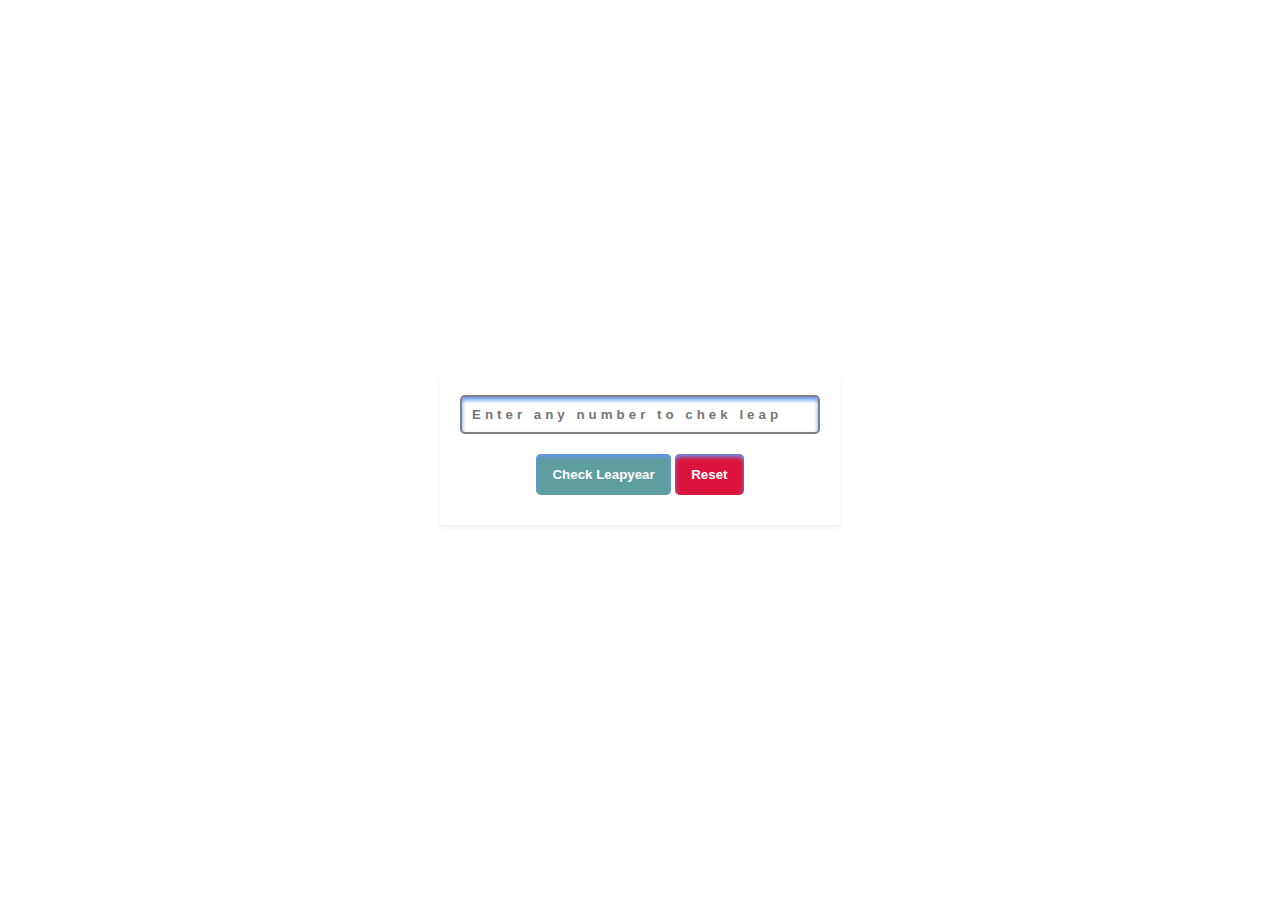
==== Leap Year Checker/leap.html @ e2dc57a2 "Merge pull request #3 from ayushete02/main" ====
<!DOCTYPE html>
<html lang="en">

<head>
      <meta charset="UTF-8">
      <meta http-equiv="X-UA-Compatible" content="IE=edge">
      <meta name="viewport" content="width=device-width, initial-scale=1.0">
      <title>Leap Year Checker</title>
</head>
<style>
      * {
            margin: 0;
            padding: 0;
            font-family: sans-serif;
            box-sizing: border-box;
      }

      form {
            width: 400px;
            text-align: center;
            padding: 20px 0 0px 0;
            border-radius: 4px;
            box-shadow: 0 3px 4px #f1f1f1;
            background-color: #fff;
      }


      body {
            width: 100%;
            height: 100vh;
            display: grid;
            place-items: center;
            background-color: rgba(0, 0, 255, 0.315);
background: url(https://images.unsplash.com/photo-1514826786317-59744fe2a548?ixlib=rb-1.2.1&ixid=MnwxMjA3fDB8MHxzZWFyY2h8N3x8bWFjYm9vayUyMHByb3xlbnwwfHwwfHw%3D&w=1000&q=80) no-repeat center;
background-size: cover;
      }

      .result {
            margin-top: 20px;
            padding: 0 5px 10px 5px;
      }

      span {
            font-size: 20px;
            letter-spacing: 5px;
            color: #000;
      }

      input {
            padding: 10px 20px 10px 10px;
            outline: none;
            width:90%;
            border: 2px solid gray;
            font-weight: bold;
            letter-spacing: 4px;
            border-radius: 5px;
            box-shadow: inset 0 3px 4px cornflowerblue;
      }
  .btn{
        margin-top: 20px;
  }
      button {
            padding: 13px 1rem;
            outline: none;
            font-weight: bold;
            border: none;
            background-color: cadetblue;
            color: #fff;
            cursor: pointer;
            text-transform: capitalize;
            border-radius: 5px;
            box-shadow: inset 0 3px 4px cornflowerblue;
      }
      #reset{
            background-color: crimson;
      }
</style>

<body>
      <form action="">
            <input type="number" id="input" placeholder="Enter any number to chek leap or not">
               <div class="btn">
                  <button id="btn">check leapyear</button>
                  <button id="reset">Reset</button>
               </div>
            <div class="result">
                  <span id="result"></span>
            </div>
      </form>

</body>

<script>

      const btn = document.getElementById('btn');
      const result = document.getElementById('result');


      btn.addEventListener('click', function (e) {
            const input = document.getElementById('input').value;

            e.preventDefault();

            if(input == ''){
                  alert("please enter a valid number");
            }
            else if (input % 400 == 0 && input % 100 ==0) {

                  result.innerText = `The enter number ${input} is leap year`;

            }
		
		else if ((input % 4 ==0) &&  (input % 100 != 0) ) {result.innerText = `The enter number ${input} is leap year`;}
            else {

                  result.innerText = `The enter number ${input} is not leap year`;
            }


      })


</script>


</html>
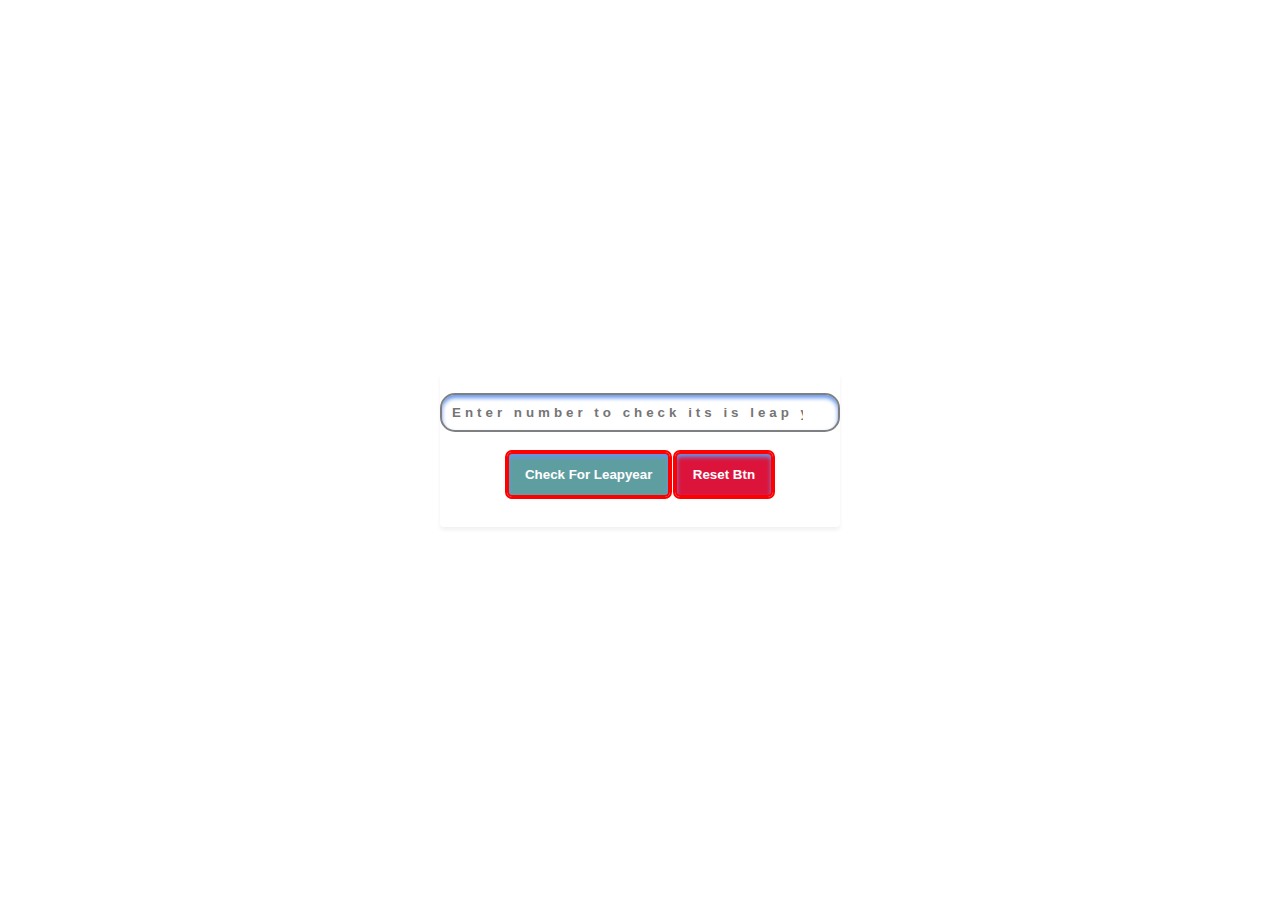
==== commit 5b9f387b: "chat interface using frontend technology" ====
--- a/Leap Year Checker/leap.html
+++ b/Leap Year Checker/leap.html
@@ -49,11 +49,11 @@
       input {
             padding: 10px 20px 10px 10px;
             outline: none;
-            width:90%;
+            width:100%;
             border: 2px solid gray;
             font-weight: bold;
             letter-spacing: 4px;
-            border-radius: 5px;
+            border-radius: 15px;
             box-shadow: inset 0 3px 4px cornflowerblue;
       }
   .btn{
@@ -61,9 +61,9 @@
   }
       button {
             padding: 13px 1rem;
-            outline: none;
+            outline: 2px solid red;
             font-weight: bold;
-            border: none;
+            border: 2px solid red;
             background-color: cadetblue;
             color: #fff;
             cursor: pointer;
@@ -78,10 +78,10 @@
 
 <body>
       <form action="">
-            <input type="number" id="input" placeholder="Enter any number to chek leap or not">
+            <input type="number" id="input" placeholder="Enter number to check its is leap year or not">
                <div class="btn">
-                  <button id="btn">check leapyear</button>
-                  <button id="reset">Reset</button>
+                  <button id="btn">check for leapyear</button>
+                  <button id="reset">Reset btn</button>
                </div>
             <div class="result">
                   <span id="result"></span>
@@ -123,4 +123,4 @@
 </script>
 
 
-</html>+</html>
